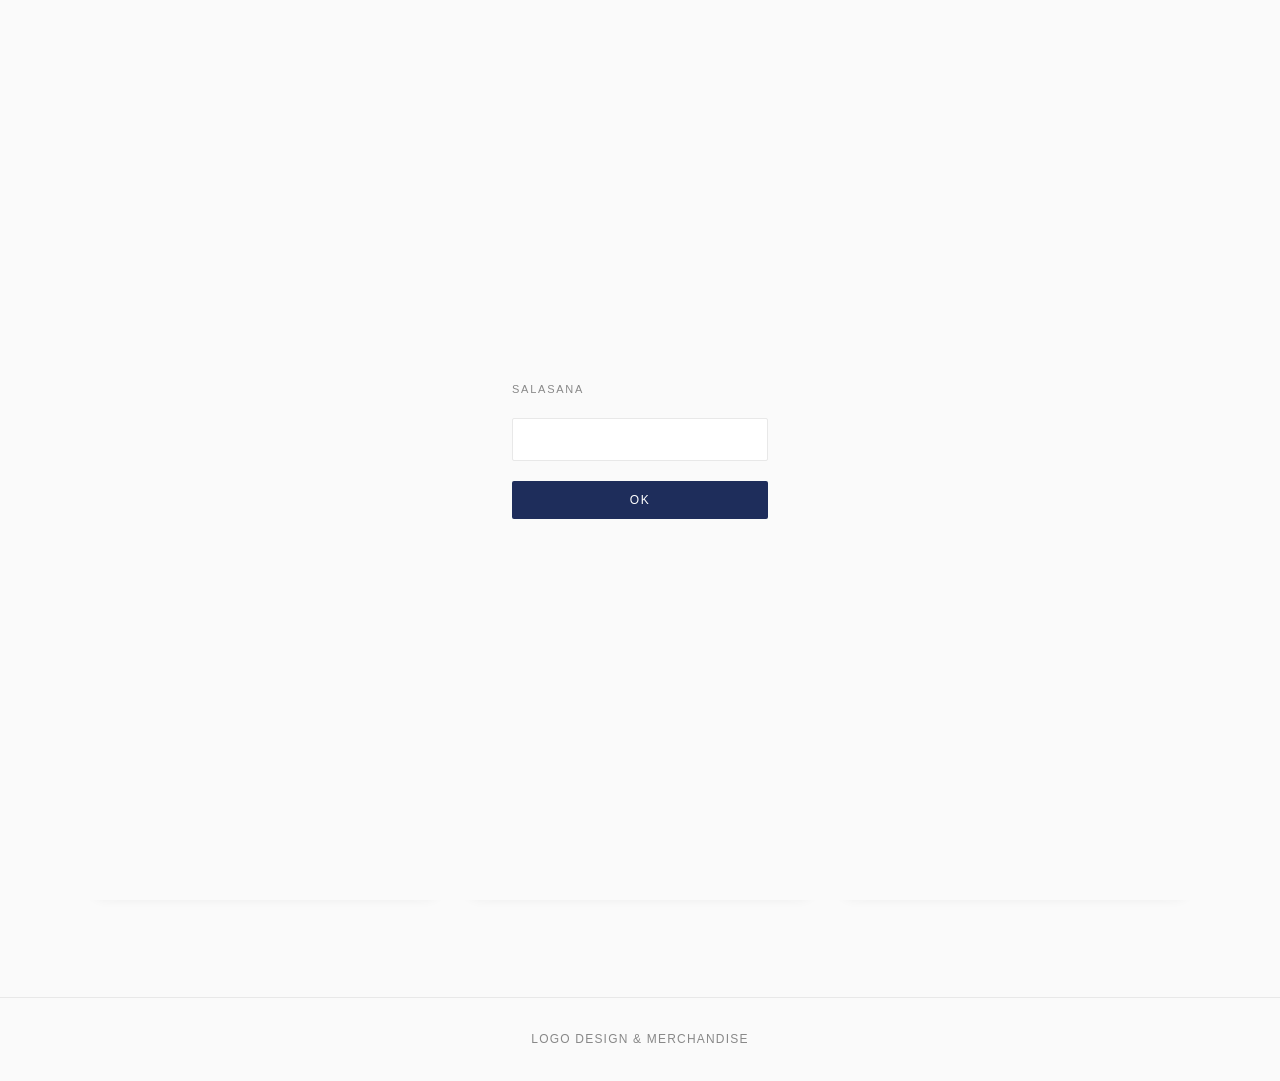
==== logos.html @ 285a5bc2 "Add files via upload Update html" ====
<!DOCTYPE html>
<html lang="fi">
<head>
  <meta charset="UTF-8" />
  <meta name="viewport" content="width=device-width, initial-scale=1.0" />
  <title>Logos</title>
  <link rel="stylesheet" href="css/style.css" />
</head>
<body>

  <!-- LOGIN OVERLAY -->
  <div id="login-overlay" style="display:none;">
    <div class="login-card">
      <p class="login-label">Salasana</p>
      <input id="login-pw" class="login-input" type="password" autocomplete="current-password" autofocus />
      <button id="login-btn" class="login-btn">OK</button>
    </div>
  </div>

  <!-- NAV -->
  <nav class="nav">
    <a href="index.html" class="nav-brand">HTA</a>
    <ul class="nav-links">
      <li><a href="logos.html" data-i18n="nav.logos">Logot</a></li>
      <li><a href="showcase.html" data-i18n="nav.showcase">Paidat</a></li>
    </ul>
    <div class="lang-switcher">
      <button class="lang-btn" data-lang="en">EN</button>
      <button class="lang-btn" data-lang="fi">FI</button>
      <button class="lang-btn" data-lang="sv">SV</button>
    </div>
  </nav>

  <!-- LOGOS -->
  <section class="section" id="logos">
    <div class="section-header" style="padding-top: 36px;">
      <h2 class="section-title" data-i18n="logos.title">Logot</h2>
      <p class="section-desc" data-i18n="logos.desc">Logot – tunnus, teksti ja yhdistelmät.</p>
    </div>
    <div class="logos-grid">
      <div class="logo-card logo-card--light" data-lightbox-src="images/logos/logo-v0-large.png">
        <div class="logo-card__image">
          <img src="images/logos/logo-v0.png" alt="HTA line logo" />
        </div>
        <p class="logo-card__label" data-i18n="logos.label1">Symboli ja teksti</p>
      </div>
      <div class="logo-card logo-card--light" data-lightbox-src="images/logos/logo-v1-large.png">
        <div class="logo-card__image">
          <img src="images/logos/logo-v1.png" alt="HTA circle logo dark" />
        </div>
        <p class="logo-card__label" data-i18n="logos.label2">Symboli</p>
      </div>
      <div class="logo-card logo-card--light" data-lightbox-src="images/logos/logo-v2-large.png">
        <div class="logo-card__image">
          <img src="images/logos/logo-v2.png" alt="HTA wordmark" />
        </div>
        <p class="logo-card__label" data-i18n="logos.label3">Ympyrä</p>
      </div>
      <div class="logo-card logo-card--light" data-lightbox-src="images/logos/logo-v3-large.png">
        <div class="logo-card__image">
          <img src="images/logos/logo-v3.png" alt="HTA circle text logo" />
        </div>
        <p class="logo-card__label" data-i18n="logos.label4">Ympyrämerkki</p>
      </div>
      <div class="logo-card logo-card--light" data-lightbox-src="images/logos/logo-v5-large.png">
        <div class="logo-card__image">
          <img src="images/logos/logo-v5.png" alt="HTA text thin" />
        </div>
        <p class="logo-card__label" data-i18n="logos.label5">Teksti ohut</p>
      </div>
      <div class="logo-card logo-card--light" data-lightbox-src="images/logos/logo-v6-large.png">
        <div class="logo-card__image">
          <img src="images/logos/logo-v6.png" alt="HTA text bold" />
        </div>
        <p class="logo-card__label" data-i18n="logos.label6">Teksti lihavoitu</p>
      </div>
    </div>
  </section>

  <!-- LIGHTBOX -->
  <div id="lightbox" role="dialog" aria-modal="true">
    <button class="lightbox-close" id="lightbox-close" aria-label="Sulje">&#x2715;</button>
    <img id="lightbox-img" src="" alt="" />
  </div>

  <!-- FOOTER -->
  <footer class="footer">
    <span data-i18n="footer.tagline">Logot &amp; Tuotteet</span>
  </footer>

  <script src="js/i18n.js"></script>
  <script>
    (function () {
      if (sessionStorage.getItem('hta-auth') === '1') return;
      const overlay = document.getElementById('login-overlay');
      overlay.style.display = 'flex';
      document.body.classList.add('login-active');

      function attempt() {
        const val = document.getElementById('login-pw').value;
        if (val === 'htakatemia') {
          sessionStorage.setItem('hta-auth', '1');
          overlay.classList.add('login-overlay--out');
          document.body.classList.remove('login-active');
          setTimeout(() => overlay.remove(), 400);
        } else {
          const field = document.getElementById('login-pw');
          field.classList.add('login-input--error');
          field.value = '';
          field.focus();
          setTimeout(() => field.classList.remove('login-input--error'), 600);
        }
      }

      document.getElementById('login-btn').addEventListener('click', attempt);
      document.getElementById('login-pw').addEventListener('keydown', function (e) {
        if (e.key === 'Enter') attempt();
      });
    })();
  </script>

  <!-- Lightbox -->
  <script>
    (function () {
      const lightbox = document.getElementById('lightbox');
      const lightboxImg = document.getElementById('lightbox-img');

      function openLightbox(src, alt, light) {
        lightboxImg.src = src;
        lightboxImg.alt = alt;
        lightbox.classList.toggle('lightbox--light', !!light);
        lightbox.classList.add('open');
        document.body.style.overflow = 'hidden';
      }

      function closeLightbox() {
        lightbox.classList.remove('open');
        document.body.style.overflow = '';
      }

      document.querySelector('.logos-grid').addEventListener('click', function (e) {
        const card = e.target.closest('.logo-card');
        if (!card) return;
        const img = card.querySelector('img');
        if (img) openLightbox(card.dataset.lightboxSrc || img.src, img.alt, true);
      });

      document.getElementById('lightbox-close').addEventListener('click', closeLightbox);
      lightbox.addEventListener('click', function (e) {
        if (e.target === lightbox) closeLightbox();
      });
      document.addEventListener('keydown', function (e) {
        if (e.key === 'Escape') closeLightbox();
      });
    })();
  </script>

</body>
</html>
---- css/style.css ----
/* =============================================
   HTA — Minimal Showcase Site
   ============================================= */

*, *::before, *::after {
  box-sizing: border-box;
  margin: 0;
  padding: 0;
}

:root {
  --color-bg: #fafafa;
  --color-bg-alt: #f3f2f0;
  --color-text: #1a1a1a;
  --color-muted: #888;
  --color-border: #e8e8e8;
  --color-navy: #1e2d5b;
  --font-display: 'Helvetica Neue', Helvetica, Arial, sans-serif;
  --font-body: 'Helvetica Neue', Helvetica, Arial, sans-serif;
  --max-width: 1100px;
  --section-pad: 100px 32px;
}

html {
  scroll-behavior: smooth;
}

body {
  font-family: var(--font-body);
  background: var(--color-bg);
  color: var(--color-text);
  font-size: 15px;
  line-height: 1.6;
  -webkit-font-smoothing: antialiased;
}

/* ---- LOGIN OVERLAY ---- */

body.login-active {
  overflow: hidden;
}

#login-overlay {
  position: fixed;
  inset: 0;
  z-index: 1000;
  background: var(--color-bg);
  display: flex;
  align-items: center;
  justify-content: center;
  transition: opacity 0.4s ease;
}

#login-overlay.login-overlay--out {
  opacity: 0;
  pointer-events: none;
}

.login-card {
  display: flex;
  flex-direction: column;
  align-items: center;
  gap: 20px;
  width: 100%;
  max-width: 320px;
  padding: 0 32px;
}

.login-brand {
  font-family: var(--font-display);
  font-size: 32px;
  font-weight: 500;
  letter-spacing: 0.18em;
  color: var(--color-navy);
  margin-bottom: 8px;
}

.login-label {
  font-size: 11px;
  letter-spacing: 0.16em;
  text-transform: uppercase;
  color: var(--color-muted);
  align-self: flex-start;
}

.login-input {
  width: 100%;
  padding: 12px 14px;
  font-family: var(--font-body);
  font-size: 15px;
  color: var(--color-text);
  background: #fff;
  border: 1px solid var(--color-border);
  border-radius: 2px;
  outline: none;
  transition: border-color 0.2s, box-shadow 0.2s;
}

.login-input:focus {
  border-color: var(--color-navy);
  box-shadow: 0 0 0 3px rgba(30, 45, 91, 0.08);
}

.login-input--error {
  border-color: #c0392b !important;
  box-shadow: 0 0 0 3px rgba(192, 57, 43, 0.1) !important;
}

.login-btn {
  width: 100%;
  padding: 12px;
  font-family: var(--font-body);
  font-size: 12px;
  font-weight: 500;
  letter-spacing: 0.14em;
  text-transform: uppercase;
  color: #fff;
  background: var(--color-navy);
  border: none;
  border-radius: 2px;
  cursor: pointer;
  transition: opacity 0.2s;
}

.login-btn:hover {
  opacity: 0.85;
}

/* ---- LANG SWITCHER ---- */

.lang-switcher {
  display: flex;
  gap: 4px;
}

.lang-btn {
  background: none;
  border: none;
  cursor: pointer;
  font-family: var(--font-body);
  font-size: 12px;
  font-weight: 400;
  letter-spacing: 0.08em;
  color: var(--color-muted);
  padding: 4px 6px;
  transition: color 0.2s;
}

.lang-btn:hover {
  color: var(--color-text);
}

.lang-btn.active {
  color: var(--color-navy);
  font-weight: 500;
}

/* ---- NAV ---- */

.nav {
  position: fixed;
  top: 0;
  left: 0;
  right: 0;
  z-index: 100;
  display: flex;
  align-items: center;
  justify-content: space-between;
  padding: 20px 40px;
  background: rgba(250, 250, 250, 0.9);
  backdrop-filter: blur(10px);
  border-bottom: 1px solid var(--color-border);
}

.nav-brand {
  font-family: var(--font-display);
  font-size: 22px;
  font-weight: 500;
  letter-spacing: 0.12em;
  color: var(--color-navy);
  text-decoration: none;
}

.nav-links {
  list-style: none;
  display: flex;
  gap: 36px;
}

.nav-links a {
  text-decoration: none;
  font-size: 13px;
  font-weight: 400;
  letter-spacing: 0.08em;
  text-transform: uppercase;
  color: var(--color-muted);
  transition: color 0.2s;
}

.nav-links a:hover {
  color: var(--color-text);
}

/* ---- HERO ---- */

.hero {
  min-height: 100vh;
  display: flex;
  flex-direction: column;
  justify-content: center;
  align-items: center;
  text-align: center;
  padding: 120px 32px 80px;
  border-bottom: 1px solid var(--color-border);
}

.hero-eyebrow {
  font-size: 12px;
  letter-spacing: 0.2em;
  text-transform: uppercase;
  color: var(--color-muted);
  margin-bottom: 24px;
}

.hero-logo {
  width: clamp(280px, 50vw, 600px);
  height: auto;
  margin-bottom: 28px;
}

.hero-sub {
  font-size: 14px;
  letter-spacing: 0.1em;
  text-transform: uppercase;
  color: var(--color-muted);
  font-weight: 300;
}

/* ---- EDITORIAL ---- */

.editorial {
  display: flex;
  justify-content: center;
  background: var(--color-bg-alt);
  border-bottom: 1px solid var(--color-border);
  overflow: hidden;
  padding-top: 96px;
}

.editorial img {
  width: auto;
  max-height: 520px;
  object-fit: contain;
  display: block;
}

/* ---- SECTIONS ---- */

.section {
  padding: var(--section-pad);
}

.section--alt {
  */ background: var(--color-bg-alt);*/ 
}

.section-header {
  max-width: var(--max-width);
  margin: 0 auto 64px;
  text-align: center;
}

.section-title {
  font-family: var(--font-display);
  font-size: clamp(32px, 4vw, 52px);
  font-weight: 300;
  color: var(--color-navy);
  margin-bottom: 16px;
  letter-spacing: 0.02em;
  line-height: 1;
}

.section-desc {
  font-size: 14px;
  color: var(--color-muted);
  max-width: 480px;
  margin: 0 auto;
  line-height: 1.8;
}

/* ---- LOGOS GRID ---- */

.logos-grid {
  display: grid;
  grid-template-columns: repeat(auto-fit, minmax(260px, 1fr));
  gap: 24px;
  max-width: var(--max-width);
  margin: 0 auto;
}

.logo-card {
  border-radius: 16px;
  overflow: hidden;
  border: 1px solid var(--color-border);
  box-shadow: 0 2px 12px rgba(0,0,0,0.06), 0 1px 3px rgba(0,0,0,0.04);
  cursor: zoom-in;
}

.logo-card--light {
  background: #ffffff;
}

.logo-card--dark {
  background: var(--color-navy);
}

.logo-card__image {
  display: flex;
  align-items: center;
  justify-content: center;
  height: 240px;
  padding: 0px;
}

.logo-card__image img {
  max-width: 100%;
  max-height: 100%;
  object-fit: contain;
}

.logo-card__label {
  padding: 14px 20px;
  font-size: 12px;
  letter-spacing: 0.12em;
  text-transform: uppercase;
  text-align: center;
  color: var(--color-muted);
  border-top: 1px solid var(--color-border);
  background: #ffffff;
}

/* ---- PRODUCT ROWS ---- */

.product {
  display: grid;
  grid-template-columns: 280px 1fr;
  gap: 64px;
  align-items: center;
  max-width: var(--max-width);
  margin: 0 auto 80px;
  padding-bottom: 80px;
  border-bottom: 1px solid var(--color-border);
}

.product:last-child {
  border-bottom: none;
  margin-bottom: 0;
  padding-bottom: 0;
}

.product--reverse {
  grid-template-columns: 1fr 280px;
}

.product--reverse .product__images {
  order: -1;
}

.product__info {
  display: flex;
  flex-direction: column;
  gap: 16px;
}

.product__color-dot {
  width: 36px;
  height: 36px;
  border-radius: 50%;
  display: block;
  border: 1px solid rgba(0,0,0,0.08);
}

.product__name {
  font-family: var(--font-display);
  font-size: 28px;
  font-weight: 400;
  color: var(--color-navy);
  letter-spacing: 0.02em;
}

.product__desc {
  font-size: 14px;
  color: var(--color-muted);
  line-height: 1.7;
  font-weight: 300;
}

.product__images {
  display: grid;
  grid-template-columns: 1fr 1fr;
  gap: 16px;
}

.product__image-wrap {
  position: relative;
  background: #ffffff;
  border: 1px solid var(--color-border);
  border-radius: 16px;
  overflow: hidden;
  aspect-ratio: 3/4;
  display: flex;
  align-items: center;
  justify-content: center;
  box-shadow: 0 2px 12px rgba(0,0,0,0.06), 0 1px 3px rgba(0,0,0,0.04);
}

.product__image-wrap img {
  width: 100%;
  height: 100%;
  object-fit: contain;
  padding: 24px;
  transition: transform 0.4s ease;
}

.product__image-wrap:hover img {
  transform: scale(1.04);
}

.product__view-label {
  position: absolute;
  bottom: 10px;
  left: 12px;
  font-size: 11px;
  letter-spacing: 0.1em;
  text-transform: uppercase;
  color: var(--color-muted);
}

/* ---- CONTACT ---- */

.contact-block {
  text-align: center;
  display: flex;
  flex-direction: column;
  gap: 8px;
}

.contact-line {
  font-size: 16px;
  color: var(--color-text);
  font-weight: 300;
  letter-spacing: 0.04em;
}

/* ---- FOOTER ---- */

.footer {
  padding: 32px 40px;
  border-top: 1px solid var(--color-border);
  display: flex;
  align-items: center;
  justify-content: center;
  gap: 16px;
  font-size: 12px;
  letter-spacing: 0.1em;
  text-transform: uppercase;
  color: var(--color-muted);
}

.footer-sep {
  opacity: 0.4;
}

/* ---- LIGHTBOX ---- */

#lightbox {
  position: fixed;
  inset: 0;
  z-index: 500;
  background: rgba(10, 10, 10, 0.96);
  display: flex;
  align-items: center;
  justify-content: center;
  opacity: 0;
  pointer-events: none;
  transition: opacity 0.25s ease;
}

#lightbox.open {
  opacity: 1;
  pointer-events: all;
}

#lightbox.lightbox--light {
  background: rgba(255, 255, 255, 0.98);
}

#lightbox.lightbox--light .lightbox-close {
  color: var(--color-navy);
}

#lightbox img {
  max-width: min(80vw, 560px);
  max-height: 85vh;
  object-fit: contain;
}

.lightbox-close {
  position: absolute;
  top: 20px;
  right: 24px;
  background: none;
  border: none;
  color: rgba(255,255,255,0.7);
  font-size: 28px;
  line-height: 1;
  cursor: pointer;
  padding: 4px 8px;
  transition: color 0.15s;
}

.lightbox-close:hover {
  color: #fff;
}

.product__image-wrap {
  cursor: zoom-in;
}

/* ---- RESPONSIVE ---- */

@media (max-width: 768px) {
  .nav {
    padding: 16px 20px;
  }

  .nav-links {
    gap: 20px;
  }

  .product,
  .product--reverse {
    grid-template-columns: 1fr;
    gap: 32px;
  }

  .product--reverse .product__images {
    order: 0;
  }

  .product__info {
    flex-direction: column;
  }

  .section {
    padding: 64px 20px;
  }

  .footer {
    flex-direction: column;
    gap: 6px;
    padding: 24px 20px;
  }

  .footer-sep {
    display: none;
  }
}
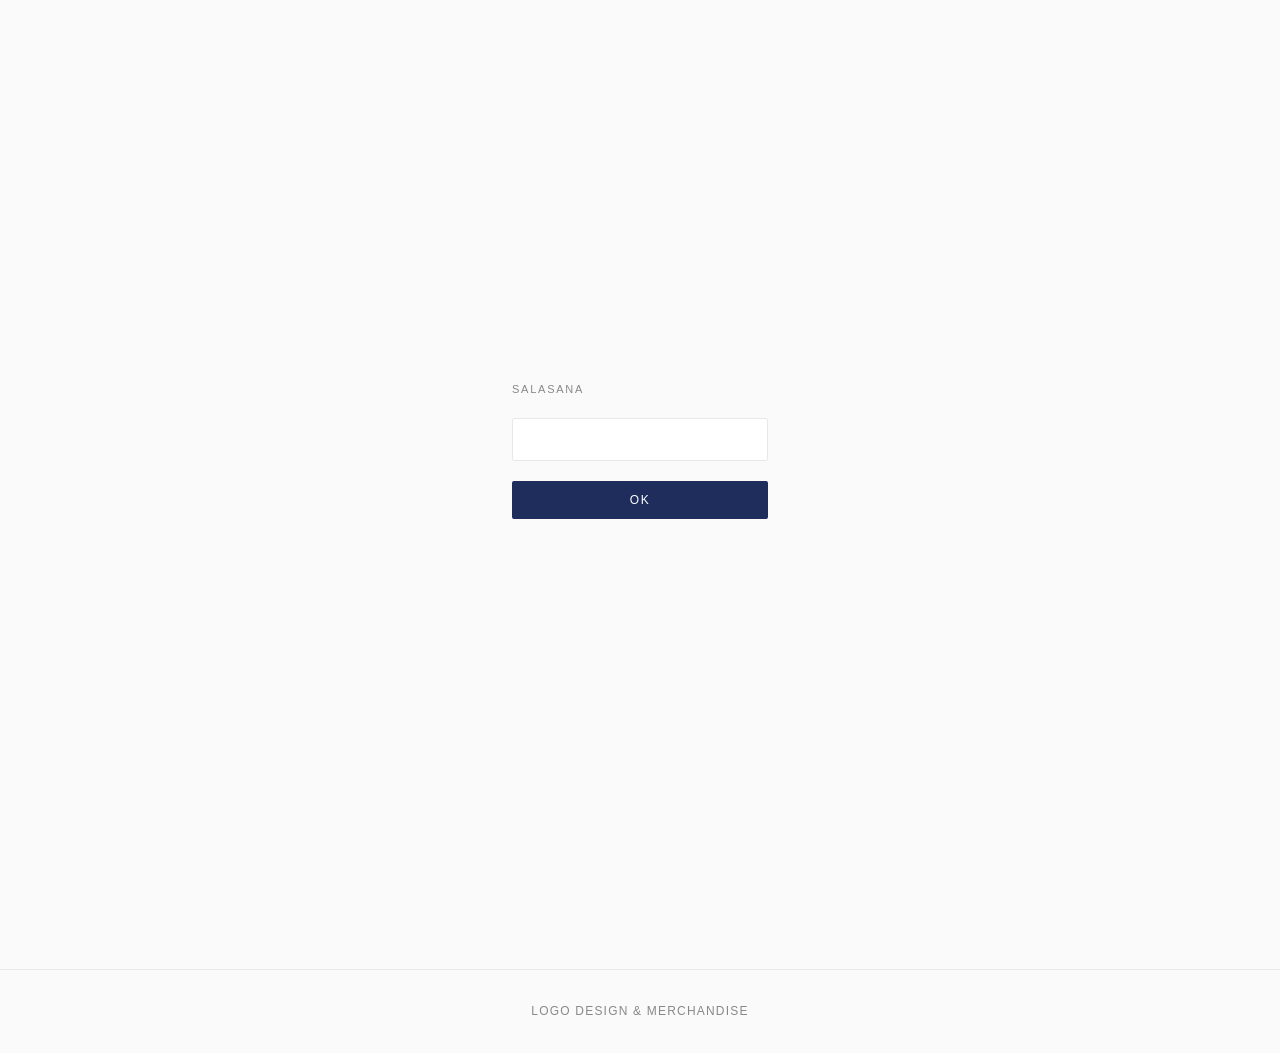
==== commit feb512db: "Add files via upload Html updates" ====
--- a/logos.html
+++ b/logos.html
@@ -23,32 +23,38 @@
     <ul class="nav-links">
       <li><a href="logos.html" data-i18n="nav.logos">Logot</a></li>
       <li><a href="showcase.html" data-i18n="nav.showcase">Paidat</a></li>
+      <li><a href="shop.html" data-i18n="nav.shop">Kokeile</a></li>
     </ul>
-    <div class="lang-switcher">
-      <button class="lang-btn" data-lang="en">EN</button>
-      <button class="lang-btn" data-lang="fi">FI</button>
-      <button class="lang-btn" data-lang="sv">SV</button>
+    <div class="menu-wrap">
+      <button class="menu-btn" id="menu-btn" aria-label="Menu">
+        <span></span><span></span><span></span>
+      </button>
+      <div class="menu-dropdown" id="menu-dropdown">
+        <button class="lang-btn" data-lang="en">EN</button>
+        <button class="lang-btn" data-lang="fi">FI</button>
+        <button class="lang-btn" data-lang="sv">SV</button>
+      </div>
     </div>
   </nav>
 
   <!-- LOGOS -->
-  <section class="section" id="logos">
+  <section class="section" id="logos" style="padding-top: 72px;">
     <div class="section-header" style="padding-top: 36px;">
       <h2 class="section-title" data-i18n="logos.title">Logot</h2>
       <p class="section-desc" data-i18n="logos.desc">Logot – tunnus, teksti ja yhdistelmät.</p>
     </div>
     <div class="logos-grid">
-      <div class="logo-card logo-card--light" data-lightbox-src="images/logos/logo-v0-large.png">
-        <div class="logo-card__image">
-          <img src="images/logos/logo-v0.png" alt="HTA line logo" />
-        </div>
-        <p class="logo-card__label" data-i18n="logos.label1">Symboli ja teksti</p>
-      </div>
       <div class="logo-card logo-card--light" data-lightbox-src="images/logos/logo-v1-large.png">
         <div class="logo-card__image">
           <img src="images/logos/logo-v1.png" alt="HTA circle logo dark" />
         </div>
         <p class="logo-card__label" data-i18n="logos.label2">Symboli</p>
+      </div>
+      <div class="logo-card logo-card--light" data-lightbox-src="images/logos/logo-v3-large.png">
+        <div class="logo-card__image">
+          <img src="images/logos/logo-v3.png" alt="HTA circle text logo" />
+        </div>
+        <p class="logo-card__label" data-i18n="logos.label4">Ympyrämerkki</p>
       </div>
       <div class="logo-card logo-card--light" data-lightbox-src="images/logos/logo-v2-large.png">
         <div class="logo-card__image">
@@ -56,11 +62,11 @@
         </div>
         <p class="logo-card__label" data-i18n="logos.label3">Ympyrä</p>
       </div>
-      <div class="logo-card logo-card--light" data-lightbox-src="images/logos/logo-v3-large.png">
+      <div class="logo-card logo-card--light" data-lightbox-src="images/logos/logo-v0-large.png">
         <div class="logo-card__image">
-          <img src="images/logos/logo-v3.png" alt="HTA circle text logo" />
+          <img src="images/logos/logo-v0.png" alt="HTA line logo" />
         </div>
-        <p class="logo-card__label" data-i18n="logos.label4">Ympyrämerkki</p>
+        <p class="logo-card__label" data-i18n="logos.label1">Symboli ja teksti</p>
       </div>
       <div class="logo-card logo-card--light" data-lightbox-src="images/logos/logo-v5-large.png">
         <div class="logo-card__image">
@@ -68,9 +74,9 @@
         </div>
         <p class="logo-card__label" data-i18n="logos.label5">Teksti ohut</p>
       </div>
-      <div class="logo-card logo-card--light" data-lightbox-src="images/logos/logo-v6-large.png">
+      <div class="logo-card logo-card--light" data-lightbox-src="images/logos/logo-v7-large.png">
         <div class="logo-card__image">
-          <img src="images/logos/logo-v6.png" alt="HTA text bold" />
+          <img src="images/logos/logo-v7.png" alt="HTA text bold" />
         </div>
         <p class="logo-card__label" data-i18n="logos.label6">Teksti lihavoitu</p>
       </div>
--- a/css/style.css
+++ b/css/style.css
@@ -286,6 +286,68 @@
   max-width: 480px;
   margin: 0 auto;
   line-height: 1.8;
+}
+
+/* ---- HOODIES GRID ---- */
+
+.hoodies-grid {
+  display: grid;
+  grid-template-columns: repeat(6, 1fr);
+  gap: 16px;
+  max-width: var(--max-width);
+  margin: 0 auto;
+}
+
+@media (max-width: 900px) {
+  .hoodies-grid {
+    grid-template-columns: repeat(3, 1fr);
+  }
+}
+
+@media (max-width: 500px) {
+  .hoodies-grid {
+    grid-template-columns: repeat(2, 1fr);
+  }
+}
+
+.hoodie-preview img {
+  width: 100%;
+  aspect-ratio: 3 / 4;
+  object-fit: contain;
+  cursor: zoom-in;
+}
+
+.hoodie-preview__label {
+  text-align: center;
+  font-size: 12px;
+  letter-spacing: 0.1em;
+  text-transform: uppercase;
+  color: var(--color-muted);
+  margin-top: 8px;
+}
+
+.hoodies-more {
+  text-align: center;
+  margin-top: 40px;
+}
+
+.hoodies-more-btn {
+  display: inline-block;
+  border: 1px solid var(--color-navy);
+  font-family: var(--font-body);
+  font-size: 12px;
+  font-weight: 400;
+  letter-spacing: 0.14em;
+  text-transform: uppercase;
+  color: var(--color-muted);
+  text-decoration: none;
+  padding: 12px 32px;
+  border-radius: 2px;
+  transition: color 0.2s;
+}
+
+.hoodies-more-btn:hover {
+  color: var(--color-navy);
 }
 
 /* ---- LOGOS GRID ---- */
@@ -542,6 +604,9 @@
   .product--reverse {
     grid-template-columns: 1fr;
     gap: 32px;
+    padding-bottom: 0;
+    border-bottom: none;
+    margin-bottom: 40px;
   }
 
   .product--reverse .product__images {
